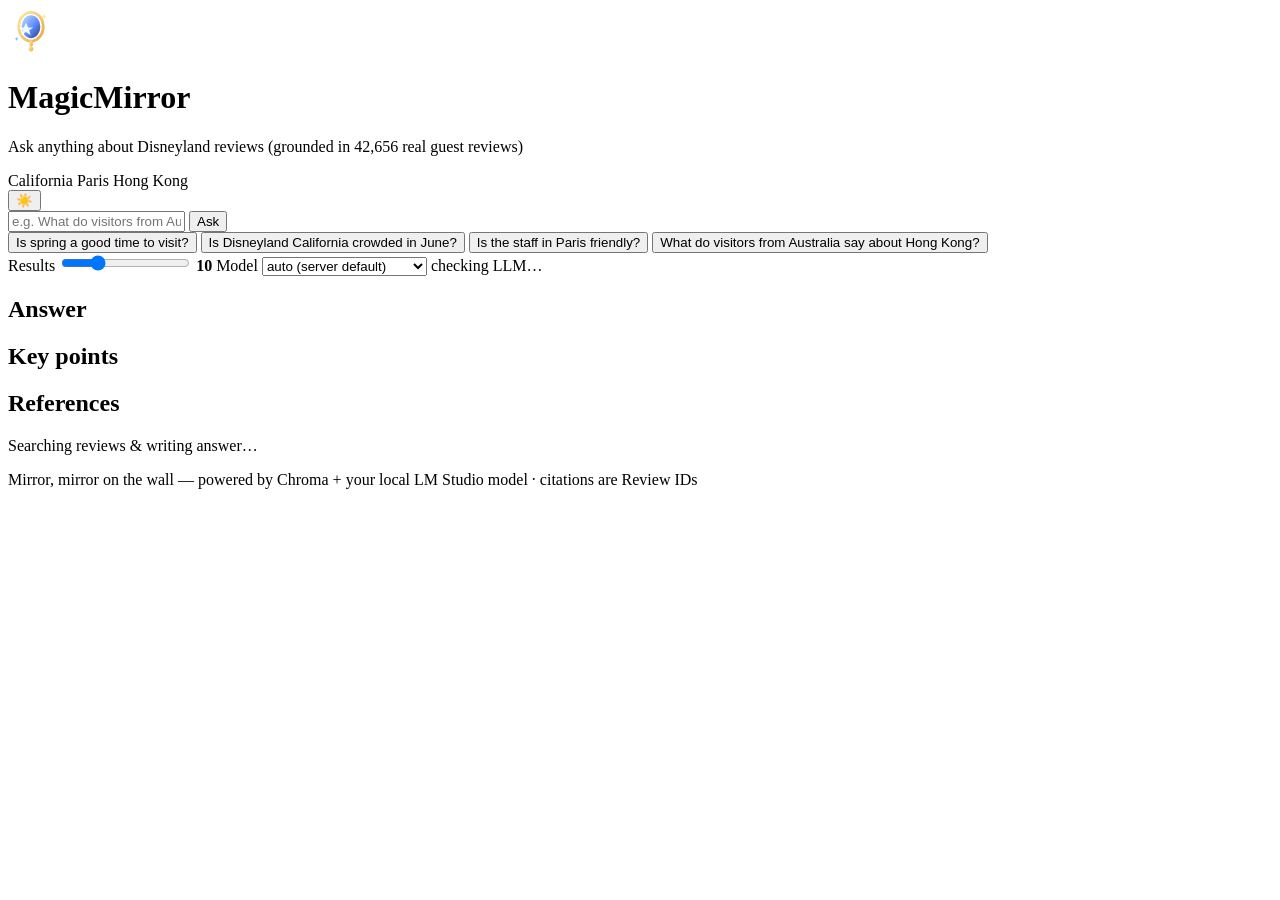
==== web/index.html @ dea468ab "Add MagicMirror web app with local LM Studio synthesis - FastAPI server (rag/web.py) + web UI reusin" ====
<!DOCTYPE html>
<html lang="en" data-theme="dark">
<head>
<meta charset="utf-8" />
<meta name="viewport" content="width=device-width, initial-scale=1" />
<title>MagicMirror — what Disney guests really say</title>
<link rel="stylesheet" href="/static/styles.css" />
<link rel="icon" href="data:image/svg+xml,<svg xmlns='http://www.w3.org/2000/svg' viewBox='0 0 100 100'><text y='.9em' font-size='90'>🪞</text></svg>" />
</head>
<body>
<header class="hero">
  <div class="hero-inner">
    <div class="logo" aria-hidden="true">
      <svg viewBox="0 0 64 64" width="46" height="46">
        <defs>
          <linearGradient id="glass" x1="0" y1="0" x2="1" y2="1">
            <stop offset="0" stop-color="#bfe3ff"/>
            <stop offset=".55" stop-color="#5f8dff"/>
            <stop offset="1" stop-color="#2b3a7a"/>
          </linearGradient>
          <linearGradient id="gold" x1="0" y1="0" x2="1" y2="1">
            <stop offset="0" stop-color="#ffe9a8"/>
            <stop offset="1" stop-color="#e8a93d"/>
          </linearGradient>
        </defs>
        <ellipse cx="32" cy="26" rx="17" ry="20" fill="none" stroke="url(#gold)" stroke-width="4"/>
        <ellipse cx="32" cy="26" rx="13" ry="16" fill="url(#glass)"/>
        <path d="M25 20 L28 27 L35 27 L29.5 31 L31.5 38 L25 33.5 L18.5 38 L20.5 31 L15 27 L22 27 Z" fill="#fff" opacity=".9"/>
        <rect x="29.5" y="45" width="5" height="9" rx="2.5" fill="url(#gold)"/>
        <circle cx="32" cy="57" r="3.4" fill="url(#gold)"/>
        <path d="M50 8 l1.2 2.8 2.8 1.2 -2.8 1.2 -1.2 2.8 -1.2 -2.8 -2.8 -1.2 2.8 -1.2 Z" fill="#ffe9a8"/>
        <path d="M12 40 l.9 2 2 .9 -2 .9 -.9 2 -.9 -2 -2 -.9 2 -.9 Z" fill="#7cc4ff"/>
      </svg>
    </div>
    <div>
      <h1>MagicMirror</h1>
      <p class="tag">Ask anything about Disneyland reviews <span class="nowrap">(grounded in <span id="stat-count">42,656</span> real guest reviews)</span></p>
    </div>
    <div class="top-right">
      <div class="parks">
        <span class="park">California</span>
        <span class="park">Paris</span>
        <span class="park">Hong Kong</span>
      </div>
      <button id="theme" class="theme-btn" title="Toggle light / dark mode">☀️</button>
    </div>
  </div>
</header>

<main class="wrap">
  <section class="ask-card">
    <div class="ask-row">
      <input id="q" type="text" placeholder="e.g. What do visitors from Australia say about Hong Kong Disneyland?" autocomplete="off" />
      <button id="go"><span class="go-label">Ask</span></button>
    </div>
    <div class="chips">
      <button class="chip">Is spring a good time to visit?</button>
      <button class="chip">Is Disneyland California crowded in June?</button>
      <button class="chip">Is the staff in Paris friendly?</button>
      <button class="chip">What do visitors from Australia say about Hong Kong?</button>
    </div>
    <div class="controls">
      <label>Results <input id="k" type="range" min="3" max="30" value="10" /> <b id="kval">10</b></label>
      <label>Model
        <select id="model">
          <option value="">auto (server default)</option>
          <option value="qwen/qwen3.5-9b">qwen3.5-9b · fast</option>
          <option value="qwen/qwen3.8-27b">qwen3.8-27b · balanced</option>
          <option value="qwen/qwen3.6-35b-a3b">qwen3.6-35b · best</option>
          <option value="meta/muse-glimmer">muse-glimmer</option>
        </select>
      </label>
      <span id="llm-badge" class="badge">checking LLM…</span>
    </div>
  </section>

  <section id="filters" class="filters hidden"></section>

  <section id="answer" class="answer hidden">
    <div class="answer-head">
      <h2>Answer</h2>
      <span id="perf" class="perf"></span>
    </div>
    <div id="answer-body"></div>
  </section>

  <section id="points" class="points hidden">
    <h2>Key points</h2>
    <div id="points-body"></div>
  </section>

  <section id="results" class="results hidden">
    <h2>References <span id="rcount"></span></h2>
    <div id="cards" class="cards"></div>
  </section>

  <div id="loading" class="loading hidden"><div class="spin"></div><p>Searching reviews &amp; writing answer…</p></div>
  <div id="err" class="err hidden"></div>
</main>

<footer>Mirror, mirror on the wall — powered by Chroma + your local LM Studio model · citations are Review IDs</footer>
<script src="/static/app.js"></script>
</body>
</html>
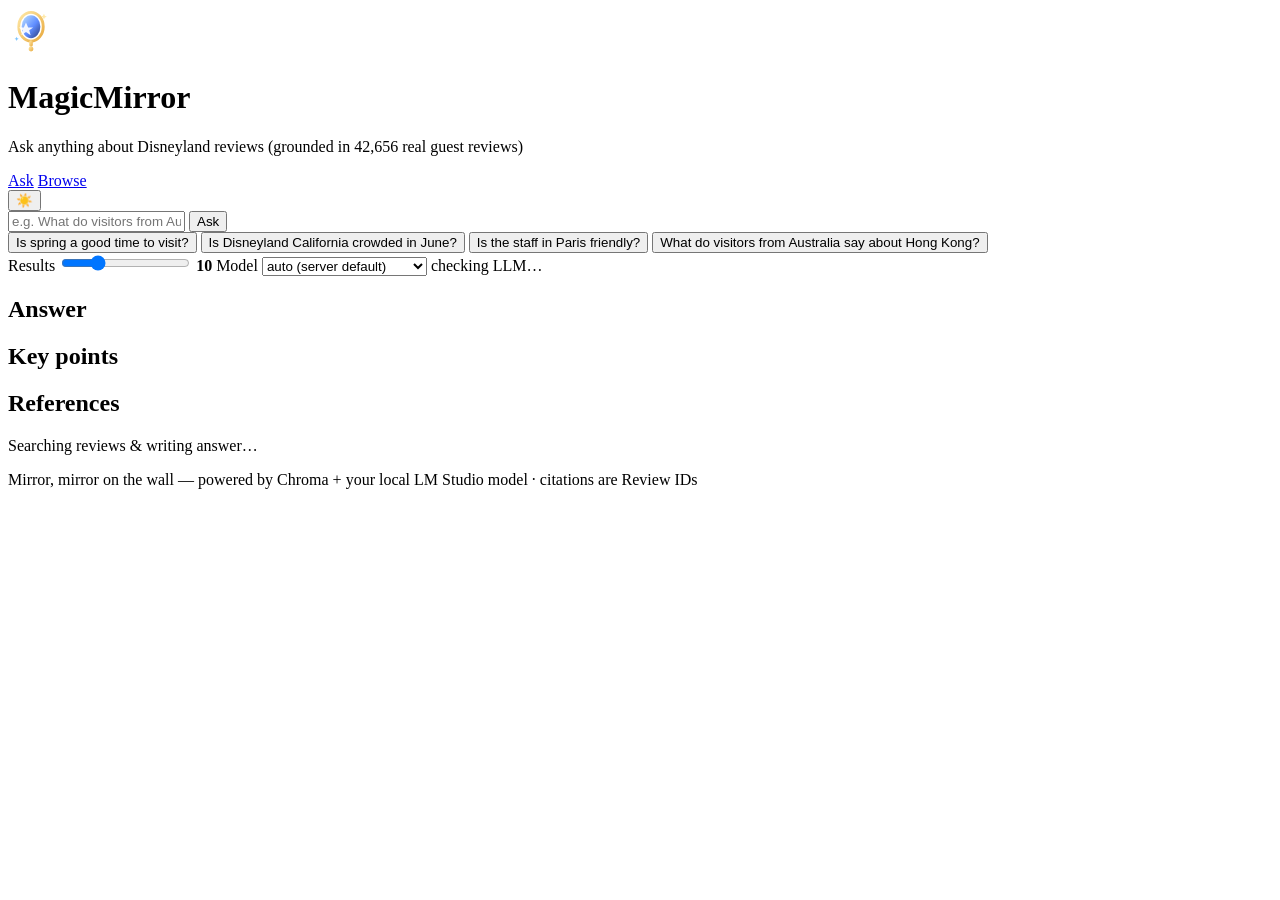
==== commit 9688040c: "Rewrite README around MagicMirror with updated diagrams" ====
--- a/web/index.html
+++ b/web/index.html
@@ -37,11 +37,10 @@
       <p class="tag">Ask anything about Disneyland reviews <span class="nowrap">(grounded in <span id="stat-count">42,656</span> real guest reviews)</span></p>
     </div>
     <div class="top-right">
-      <div class="parks">
-        <span class="park">California</span>
-        <span class="park">Paris</span>
-        <span class="park">Hong Kong</span>
-      </div>
+      <nav class="navlinks">
+        <a href="/" class="active">Ask</a>
+        <a href="/browse">Browse</a>
+      </nav>
       <button id="theme" class="theme-btn" title="Toggle light / dark mode">☀️</button>
     </div>
   </div>
